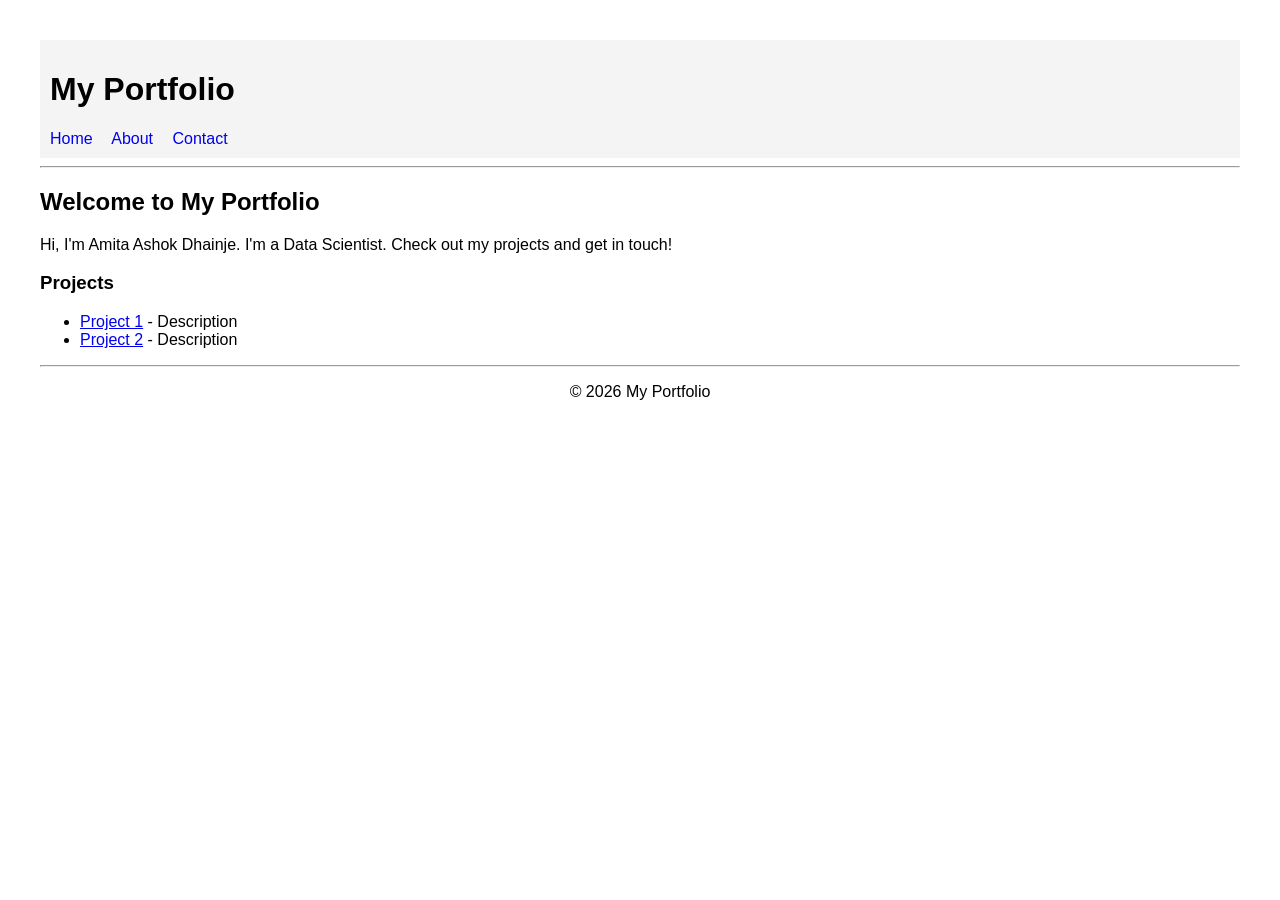
==== index.html @ a8d6272b "initial commit" ====
<!DOCTYPE html>
<html>
<head>
    <title>My Portfolio</title>
    <link rel="stylesheet" href="style.css">
</head>
<body>

<header>
    <h1>My Portfolio</h1>
    <nav>
        <a href="index.html">Home</a>
        <a href="about.html">About</a>
        <a href="contact.html">Contact</a>
    </nav>
</header>
<hr>

<h2>Welcome to My Portfolio</h2>
<p>Hi, I'm Amita Ashok Dhainje. I'm a Data Scientist. Check out my projects and get in touch!</p>

<section>
    <h3>Projects</h3>
    <ul>
        <li><a href="#">Project 1</a> - Description</li>
        <li><a href="#">Project 2</a> - Description</li>
    </ul>
</section>

<hr>
<footer>
    <p>&copy; 2026 My Portfolio</p>
</footer>

</body>
</html>
---- style.css ----
body {
    font-family: Arial;
    margin: 40px;
}

header {
    background: #f4f4f4;
    padding: 10px;
}

nav a {
    margin-right: 15px;
    text-decoration: none;
}

footer {
    text-align: center;
}
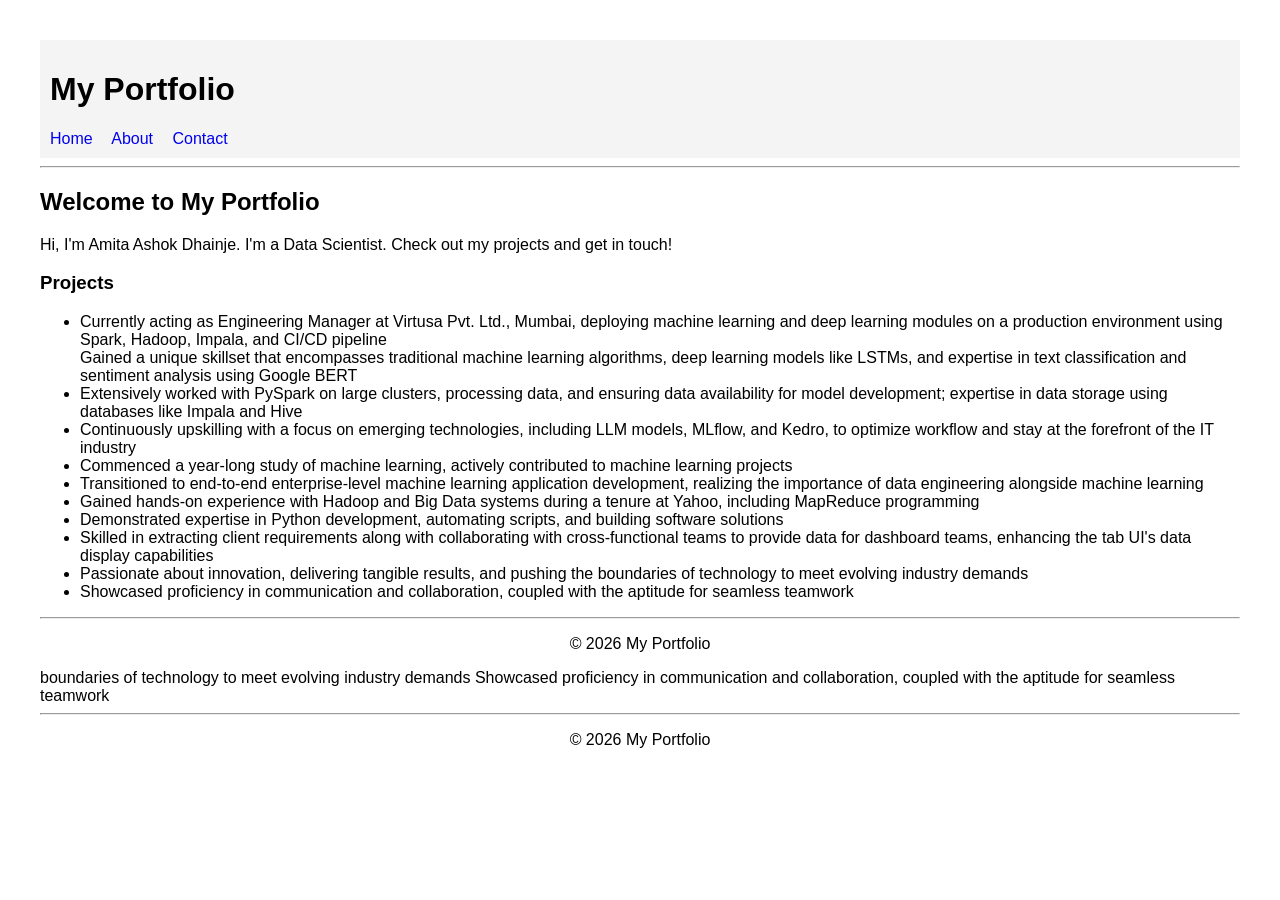
==== commit bbbdb94c: "second" ====
--- a/index.html
+++ b/index.html
@@ -22,8 +22,43 @@
 <section>
     <h3>Projects</h3>
     <ul>
-        <li><a href="#">Project 1</a> - Description</li>
-        <li><a href="#">Project 2</a> - Description</li>
+        <li>Currently acting as Engineering Manager at Virtusa Pvt. Ltd., Mumbai,
+deploying machine learning and deep learning modules on a production
+environment using Spark, Hadoop, Impala, and CI/CD pipeline</li>
+        </li>Gained a unique skillset that encompasses traditional machine learning
+algorithms, deep learning models like LSTMs, and expertise in text
+classification and sentiment analysis using Google BERT</li>
+<li>Extensively worked with PySpark on large clusters, processing data, and
+ensuring data availability for model development; expertise in data storage
+using databases like Impala and Hive </li>
+<li>⁠Continuously upskilling with a focus on emerging technologies, including
+LLM models, MLflow, and Kedro, to optimize workflow and stay at the
+forefront of the IT industry </li>
+<li>Commenced a year-long study of machine learning, actively contributed to
+machine learning projects </li>
+    <li>Transitioned to end-to-end enterprise-level machine learning application
+development, realizing the importance of data engineering alongside machine
+learning </li>  
+
+    <li>Gained hands-on experience with Hadoop and Big Data systems during a
+tenure at Yahoo, including MapReduce programming </li>
+    <li>Demonstrated expertise in Python development, automating scripts, and building software solutions </li>
+    <li>Skilled in extracting client requirements along with collaborating with cross-functional teams to provide data for dashboard teams, enhancing the tab
+UI's data display capabilities </li>
+    <li>Passionate about innovation, delivering tangible results, and pushing the
+boundaries of technology to meet evolving industry demands </li>
+    <li>Showcased proficiency in communication and collaboration, coupled with
+the aptitude for seamless teamwork </li>
+    </ul>
+</section>
+
+<hr>
+<footer>
+    <p>&copy; 2026 My Portfolio</p>
+</footer>
+boundaries of technology to meet evolving industry demands
+⁠Showcased proficiency in communication and collaboration, coupled with
+the aptitude for seamless teamwork</li>
     </ul>
 </section>
 
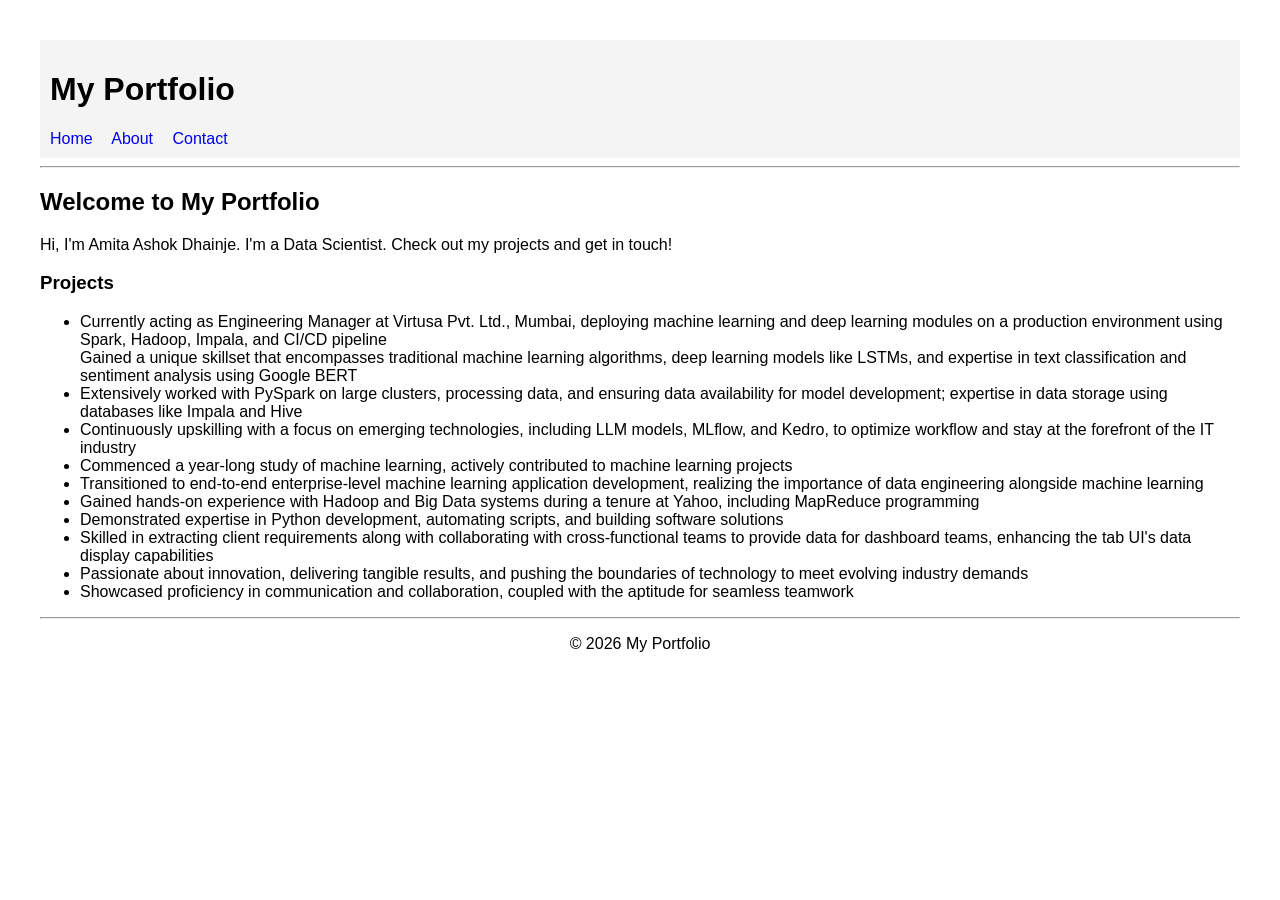
==== commit 74b34e7c: "second" ====
--- a/index.html
+++ b/index.html
@@ -56,16 +56,7 @@
 <footer>
     <p>&copy; 2026 My Portfolio</p>
 </footer>
-boundaries of technology to meet evolving industry demands
-⁠Showcased proficiency in communication and collaboration, coupled with
-the aptitude for seamless teamwork</li>
-    </ul>
-</section>
 
-<hr>
-<footer>
-    <p>&copy; 2026 My Portfolio</p>
-</footer>
 
 </body>
 </html>
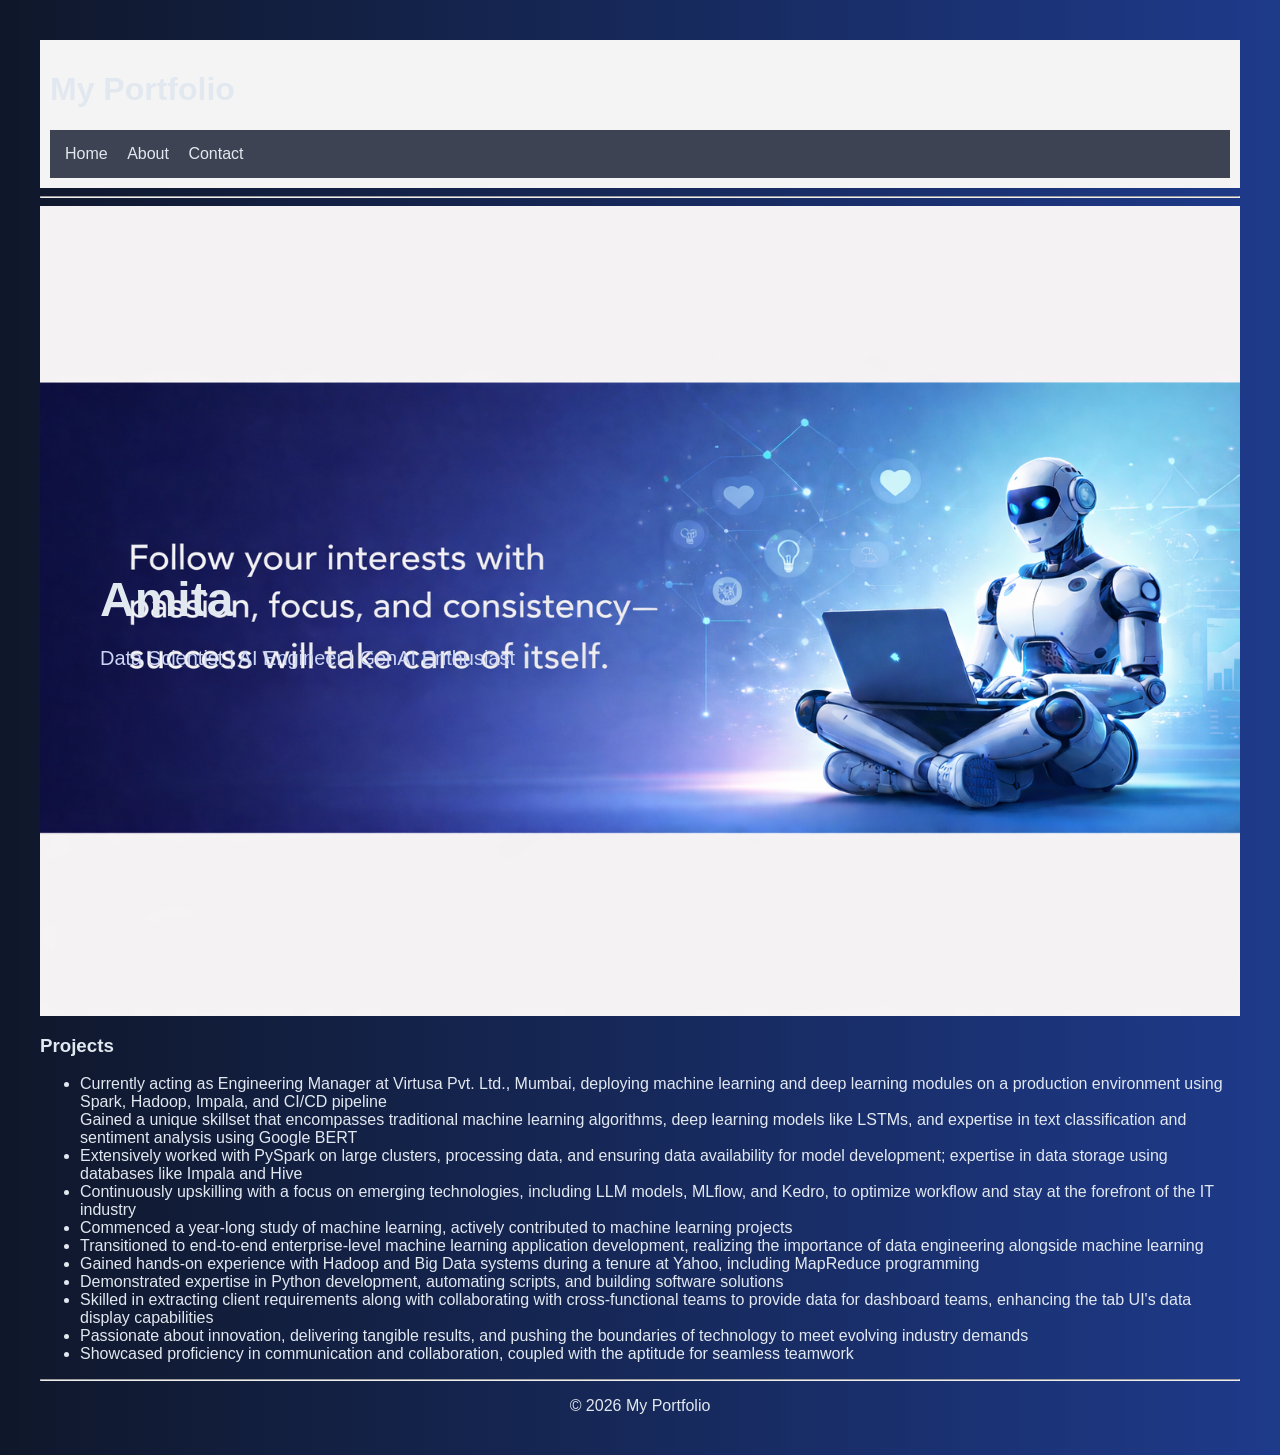
==== commit ef72fba1: "second" ====
--- a/index.html
+++ b/index.html
@@ -16,8 +16,12 @@
 </header>
 <hr>
 
-<h2>Welcome to My Portfolio</h2>
-<p>Hi, I'm Amita Ashok Dhainje. I'm a Data Scientist. Check out my projects and get in touch!</p>
+<section class="hero">
+    <div class="hero-content">
+        <h1>Amita</h1>
+        <p>Data Scientist | AI Engineer | GenAI Enthusiast</p>
+    </div>
+</section>
 
 <section>
     <h3>Projects</h3>
--- a/style.css
+++ b/style.css
@@ -1,4 +1,66 @@
+/* 🔤 Fonts */
 body {
+    margin: 0;
+    font-family: 'Poppins', sans-serif;
+    background: linear-gradient(to right, #0f172a, #1e3a8a);
+    color: #e2e8f0;
+}
+
+/* 🌐 Navbar */
+nav {
+    background: rgba(15, 23, 42, 0.8);
+    padding: 15px;
+    position: sticky;
+    top: 0;
+}
+
+nav a {
+    color: #e2e8f0;
+    margin-right: 20px;
+    text-decoration: none;
+    font-weight: 500;
+}
+
+nav a:hover {
+    color: #38bdf8;
+}
+
+/* 🖼️ Hero Section (Banner) */
+.hero {
+    height: 90vh;
+    background: url("images/banner.png") no-repeat center center/cover;
+    display: flex;
+    align-items: center;
+    padding-left: 60px;
+}
+
+.hero-content {
+    max-width: 500px;
+}
+
+.hero h1 {
+    font-size: 48px;
+    margin-bottom: 10px;
+}
+
+.hero p {
+    font-size: 20px;
+    color: #cbd5f5;
+}
+
+/* 📦 Sections */
+.container {
+    padding: 50px;
+}
+
+/* ✨ Cards / Sections */
+.card {
+    background: rgba(255, 255, 255, 0.05);
+    padding: 20px;
+    border-radius: 12px;
+    margin-bottom: 20px;
+    backdrop-filter: blur(10px);
+}body {
     font-family: Arial;
     margin: 40px;
 }
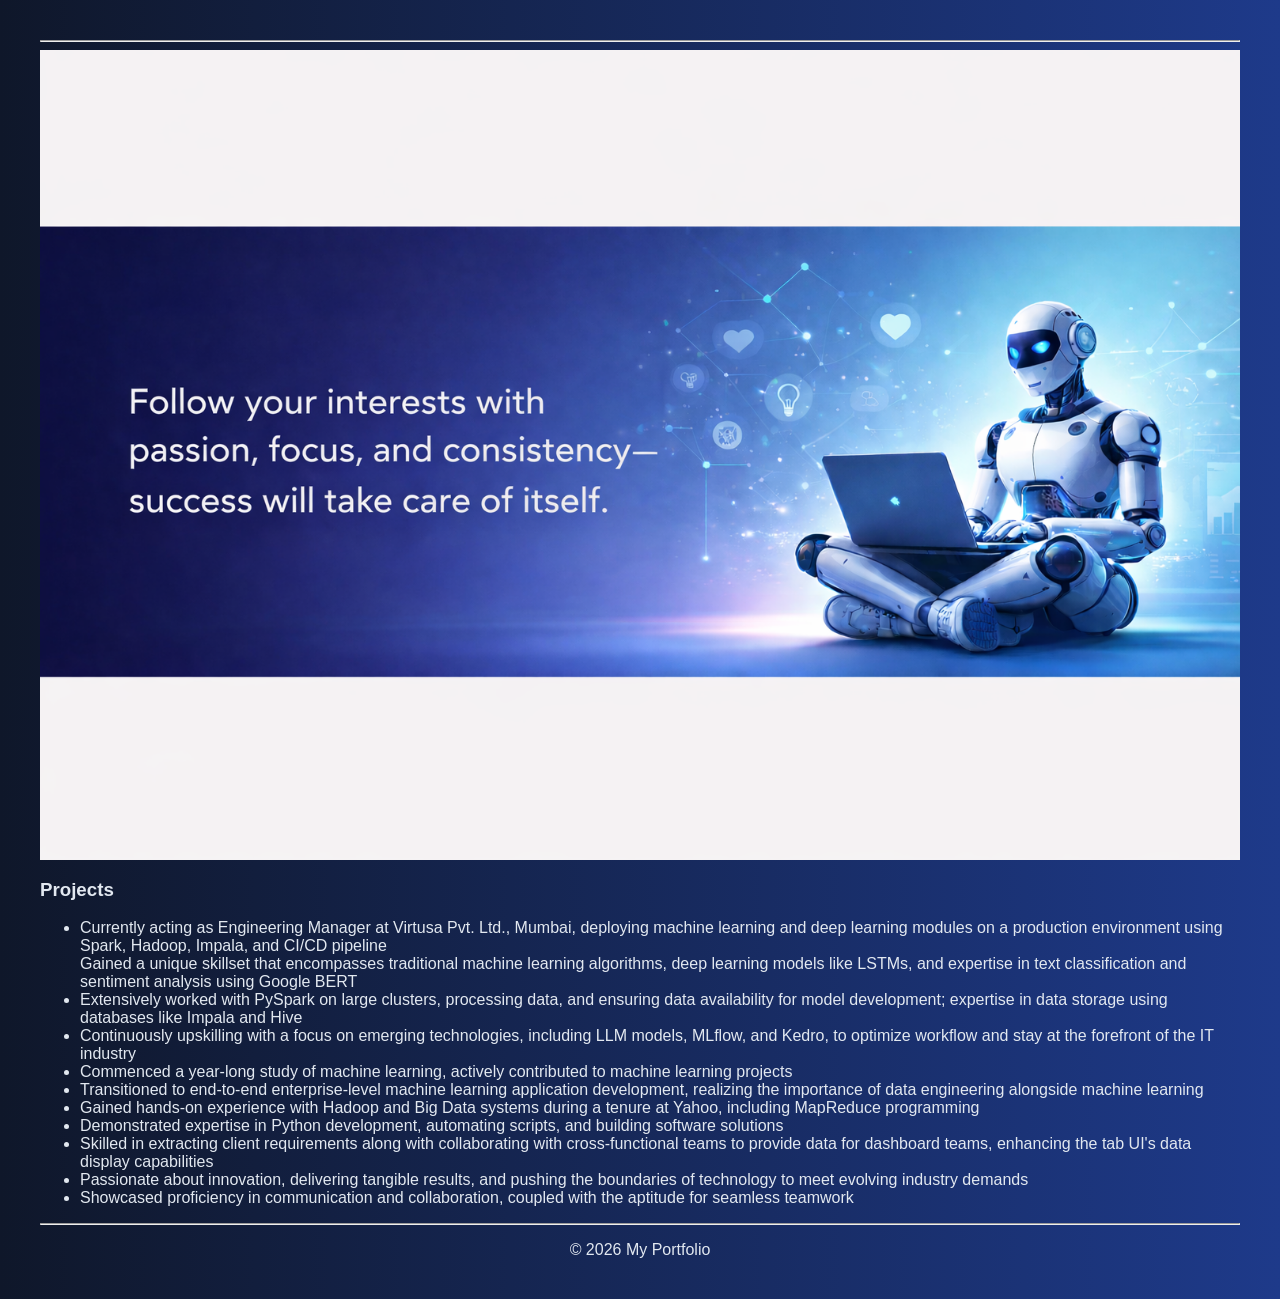
==== commit c32b0b70: "changes" ====
--- a/index.html
+++ b/index.html
@@ -6,21 +6,21 @@
 </head>
 <body>
 
-<header>
+<!-- <header>
     <h1>My Portfolio</h1>
     <nav>
         <a href="index.html">Home</a>
         <a href="about.html">About</a>
         <a href="contact.html">Contact</a>
     </nav>
-</header>
+</header> -->
 <hr>
 
 <section class="hero">
-    <div class="hero-content">
+    <!-- <div class="hero-content">
         <h1>Amita</h1>
         <p>Data Scientist | AI Engineer | GenAI Enthusiast</p>
-    </div>
+    </div> -->
 </section>
 
 <section>
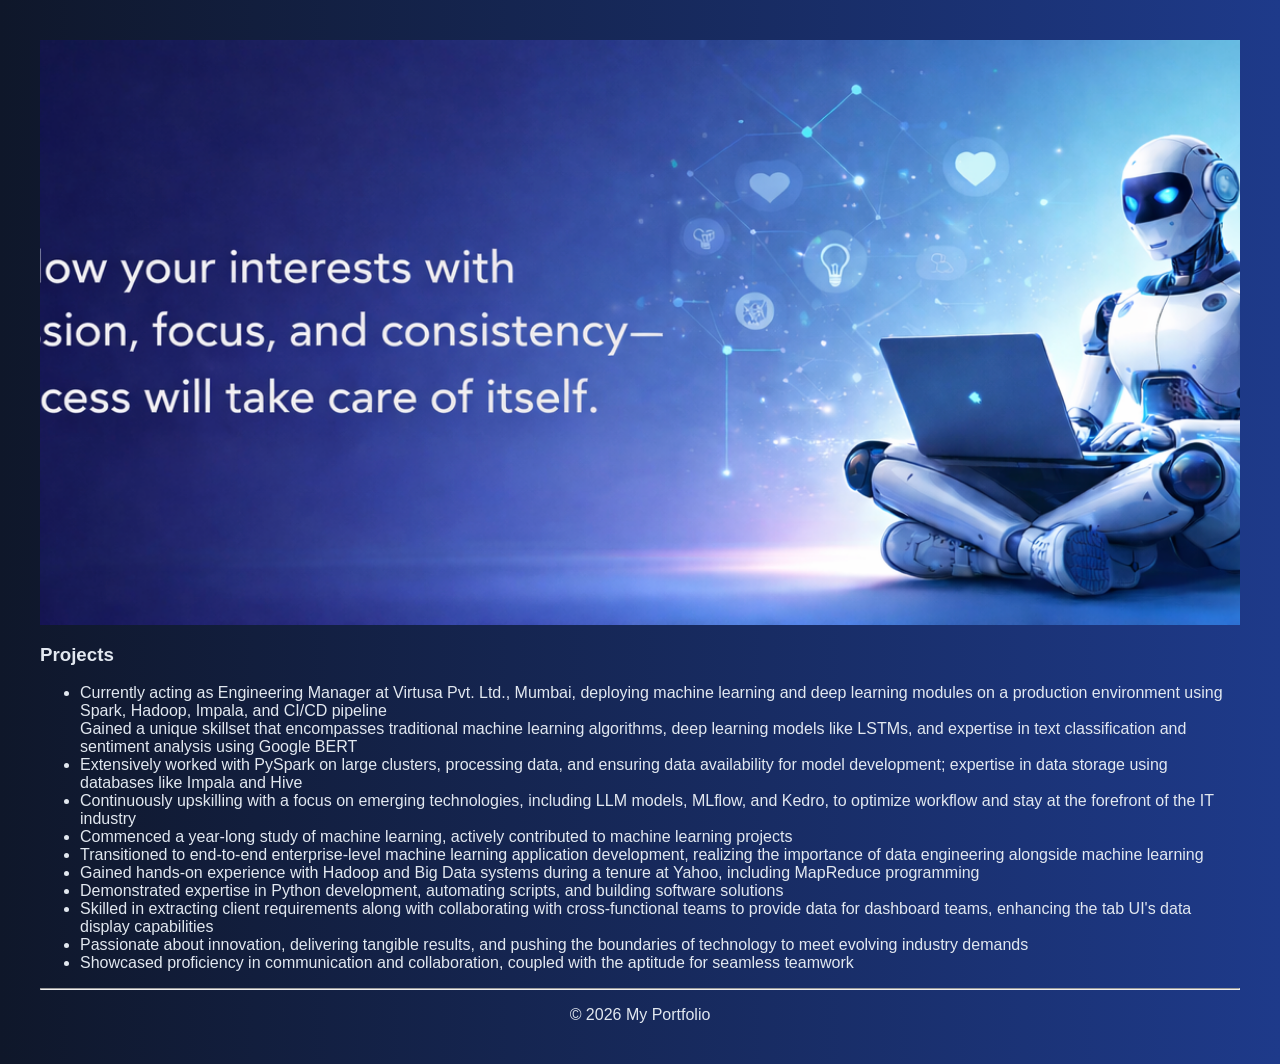
==== commit 3c70ae79: "image modification" ====
--- a/index.html
+++ b/index.html
@@ -14,7 +14,7 @@
         <a href="contact.html">Contact</a>
     </nav>
 </header> -->
-<hr>
+
 
 <section class="hero">
     <!-- <div class="hero-content">
--- a/style.css
+++ b/style.css
@@ -1,4 +1,5 @@
 /* 🔤 Fonts */
+
 body {
     margin: 0;
     font-family: 'Poppins', sans-serif;
@@ -8,10 +9,10 @@
 
 /* 🌐 Navbar */
 nav {
-    background: rgba(15, 23, 42, 0.8);
-    padding: 15px;
+    /* background: rgba(15, 23, 42, 0.8); */
+    padding: 0px;
     position: sticky;
-    top: 0;
+    /* top: 0; */
 }
 
 nav a {
@@ -27,7 +28,7 @@
 
 /* 🖼️ Hero Section (Banner) */
 .hero {
-    height: 90vh;
+    height: 65vh;
     background: url("images/banner.png") no-repeat center center/cover;
     display: flex;
     align-items: center;
@@ -35,7 +36,7 @@
 }
 
 .hero-content {
-    max-width: 500px;
+    max-width: 400px;
 }
 
 .hero h1 {
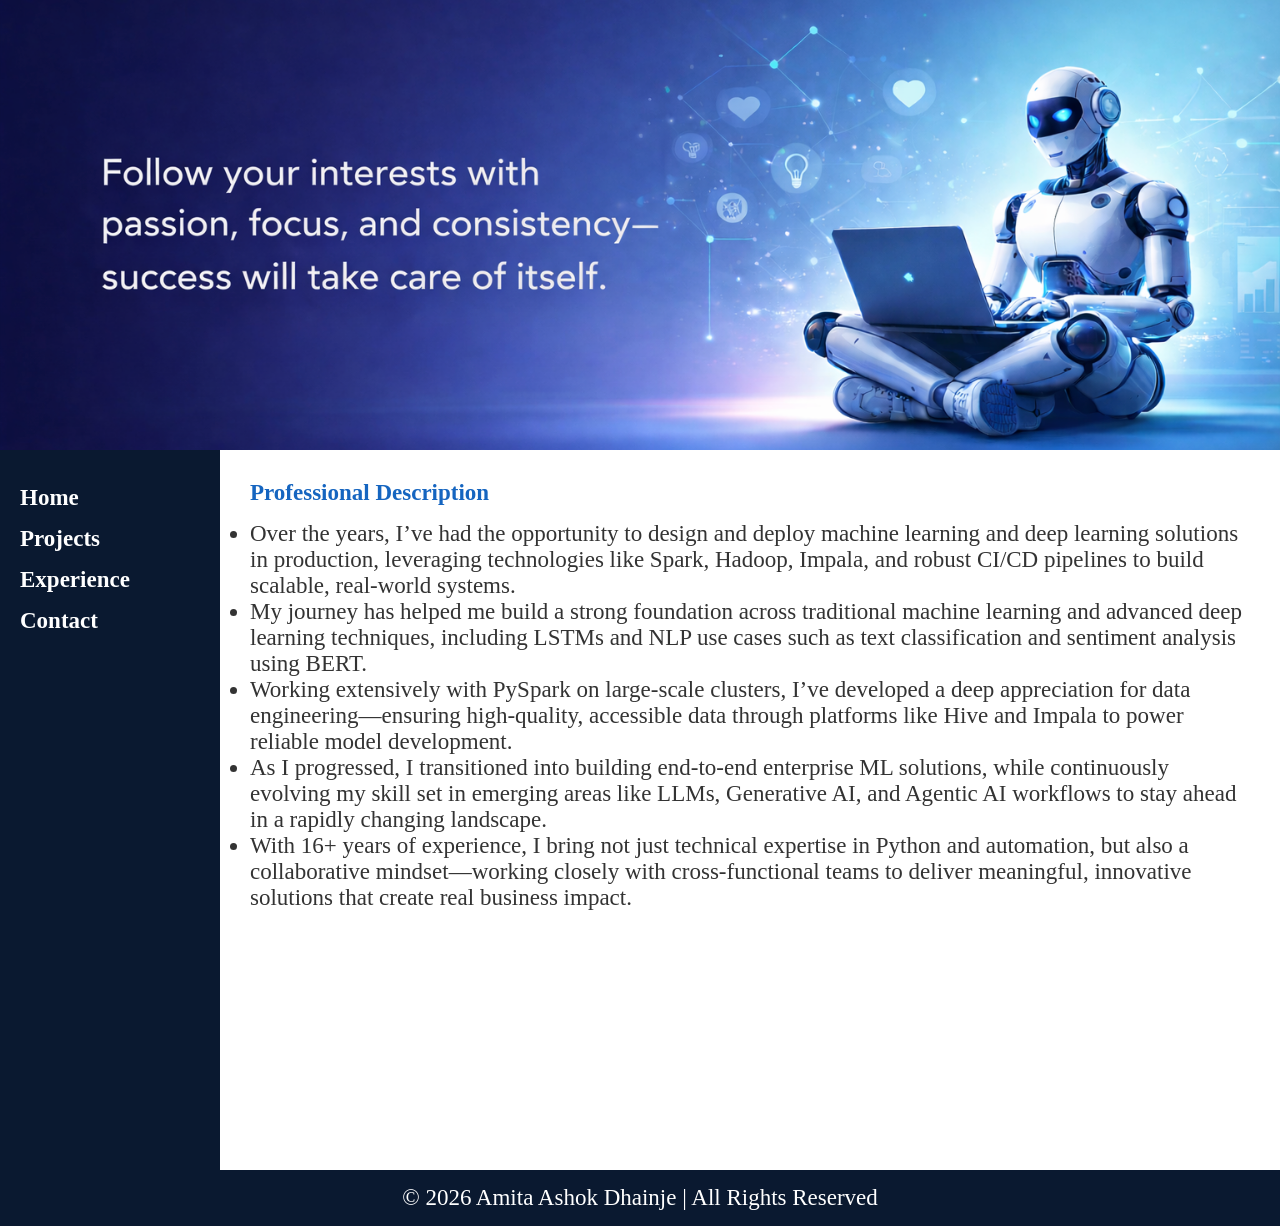
==== commit 2ebff75a: "changes" ====
--- a/index.html
+++ b/index.html
@@ -1,66 +1,53 @@
 <!DOCTYPE html>
-<html>
+<html lang="en">
 <head>
-    <title>My Portfolio</title>
+    <meta charset="UTF-8">
+    <meta name="viewport" content="width=device-width, initial-scale=1.0">
+    <title>Professional Page</title>
     <link rel="stylesheet" href="style.css">
 </head>
 <body>
 
-<!-- <header>
-    <h1>My Portfolio</h1>
-    <nav>
-        <a href="index.html">Home</a>
-        <a href="about.html">About</a>
-        <a href="contact.html">Contact</a>
-    </nav>
-</header> -->
+    <!-- Banner with Image -->
+    <header class="banner">
+        <!-- <div class="banner-overlay">
+            <h1>My Professional Page</h1>
+        </div> -->
+    </header>
 
+    <!-- Main Layout -->
+    <div class="container">
 
-<section class="hero">
-    <!-- <div class="hero-content">
-        <h1>Amita</h1>
-        <p>Data Scientist | AI Engineer | GenAI Enthusiast</p>
-    </div> -->
-</section>
+        <!-- Sidebar -->
+        <aside class="sidebar">
+            <ul>
+                <li><a href="#">Home</a></li>
+                <li><a href="#">Projects</a></li>
+                <li><a href="#">Experience</a></li>
+                <li><a href="#">Contact</a></li>
+            </ul>
+        </aside>
 
-<section>
-    <h3>Projects</h3>
-    <ul>
-        <li>Currently acting as Engineering Manager at Virtusa Pvt. Ltd., Mumbai,
-deploying machine learning and deep learning modules on a production
-environment using Spark, Hadoop, Impala, and CI/CD pipeline</li>
-        </li>Gained a unique skillset that encompasses traditional machine learning
-algorithms, deep learning models like LSTMs, and expertise in text
-classification and sentiment analysis using Google BERT</li>
-<li>Extensively worked with PySpark on large clusters, processing data, and
-ensuring data availability for model development; expertise in data storage
-using databases like Impala and Hive </li>
-<li>⁠Continuously upskilling with a focus on emerging technologies, including
-LLM models, MLflow, and Kedro, to optimize workflow and stay at the
-forefront of the IT industry </li>
-<li>Commenced a year-long study of machine learning, actively contributed to
-machine learning projects </li>
-    <li>Transitioned to end-to-end enterprise-level machine learning application
-development, realizing the importance of data engineering alongside machine
-learning </li>  
+        <!-- Main Content -->
+        <main class="content">
+            <h2>Professional Description</h2>
+            <p>
+                <ul>
+                    <li>Over the years, I’ve had the opportunity to design and deploy machine learning and deep learning solutions in production, leveraging technologies like Spark, Hadoop, Impala, and robust CI/CD pipelines to build scalable, real-world systems.</li>
+                    <li>My journey has helped me build a strong foundation across traditional machine learning and advanced deep learning techniques, including LSTMs and NLP use cases such as text classification and sentiment analysis using BERT.</li>
+                    <li>Working extensively with PySpark on large-scale clusters, I’ve developed a deep appreciation for data engineering—ensuring high-quality, accessible data through platforms like Hive and Impala to power reliable model development.</li>
+                    <li>As I progressed, I transitioned into building end-to-end enterprise ML solutions, while continuously evolving my skill set in emerging areas like LLMs, Generative AI, and Agentic AI workflows to stay ahead in a rapidly changing landscape.</li>
+                    <li>With 16+ years of experience, I bring not just technical expertise in Python and automation, but also a collaborative mindset—working closely with cross-functional teams to deliver meaningful, innovative solutions that create real business impact.</li>
+                </ul>
+            </p>
+        </main>
 
-    <li>Gained hands-on experience with Hadoop and Big Data systems during a
-tenure at Yahoo, including MapReduce programming </li>
-    <li>Demonstrated expertise in Python development, automating scripts, and building software solutions </li>
-    <li>Skilled in extracting client requirements along with collaborating with cross-functional teams to provide data for dashboard teams, enhancing the tab
-UI's data display capabilities </li>
-    <li>Passionate about innovation, delivering tangible results, and pushing the
-boundaries of technology to meet evolving industry demands </li>
-    <li>Showcased proficiency in communication and collaboration, coupled with
-the aptitude for seamless teamwork </li>
-    </ul>
-</section>
+    </div>
 
-<hr>
-<footer>
-    <p>&copy; 2026 My Portfolio</p>
-</footer>
-
+    <!-- Footer -->
+    <footer class="footer">
+        <p>© 2026 Amita Ashok Dhainje | All Rights Reserved</p>
+    </footer>
 
 </body>
 </html>
--- a/style.css
+++ b/style.css
@@ -1,81 +1,84 @@
-/* 🔤 Fonts */
-
-body {
+/* Reset */
+* {
     margin: 0;
-    font-family: 'Poppins', sans-serif;
-    background: linear-gradient(to right, #0f172a, #1e3a8a);
-    color: #e2e8f0;
+    padding: 0;
+    box-sizing: border-box;
+    font-family: Cambria, Cochin, Georgia, Times, 'Times New Roman', serif;
+    font-size: 23px;
 }
 
-/* 🌐 Navbar */
-nav {
-    /* background: rgba(15, 23, 42, 0.8); */
-    padding: 0px;
-    position: sticky;
-    /* top: 0; */
+/* Body */
+body {
+    background-color: #f4f8fc;
+    color: #333;
 }
 
-nav a {
-    color: #e2e8f0;
-    margin-right: 20px;
-    text-decoration: none;
-    font-weight: 500;
+/* Banner with image */
+.banner {
+    background: url('images/banner.png') no-repeat center center/cover;
+    height: 450px;
+    position: relative;
 }
 
-nav a:hover {
-    color: #38bdf8;
+/* Optional overlay for readability */
+.banner-overlay {
+    background-color: rgba(21, 101, 192, 0.7); /* blue overlay */
+    height: 100%;
+    display: flex;
+    align-items: center;
+    justify-content: center;
+    color: white;
 }
 
-/* 🖼️ Hero Section (Banner) */
-.hero {
-    height: 65vh;
-    background: url("images/banner.png") no-repeat center center/cover;
+/* Layout */
+.container {
     display: flex;
-    align-items: center;
-    padding-left: 60px;
+    min-height: 80vh;
 }
 
-.hero-content {
-    max-width: 400px;
+/* Sidebar */
+.sidebar {
+    width: 220px;
+    /* All the blue shades - #0a1930 , #1f4068 and #4a76c2, #ffffff, #e0e0e0, #00ffff, #00bfff*/
+    background-color: #0a1930;
+    padding: 20px;
 }
 
-.hero h1 {
-    font-size: 48px;
-    margin-bottom: 10px;
+.sidebar ul {
+    list-style: none;
 }
 
-.hero p {
-    font-size: 20px;
-    color: #cbd5f5;
+.sidebar ul li {
+    margin: 15px 0;
 }
 
-/* 📦 Sections */
-.container {
-    padding: 50px;
+.sidebar ul li a {
+    text-decoration: none;
+    color: white;
+    font-weight: bold;
+    transition: 0.3s;
 }
 
-/* ✨ Cards / Sections */
-.card {
-    background: rgba(255, 255, 255, 0.05);
-    padding: 20px;
-    border-radius: 12px;
-    margin-bottom: 20px;
-    backdrop-filter: blur(10px);
-}body {
-    font-family: Arial;
-    margin: 40px;
+.sidebar ul li a:hover {
+    color: #cfe8ff;
 }
 
-header {
-    background: #f4f4f4;
-    padding: 10px;
+/* Content */
+.content {
+    flex: 1;
+    padding: 30px;
+    background-color: white;
 }
 
-nav a {
-    margin-right: 15px;
-    text-decoration: none;
+.content h2 {
+    color: #1565c0;
+    margin-bottom: 15px;
 }
 
-footer {
+/* Footer */
+.footer {
+    background-color: #0a1930;
+    color: white;
     text-align: center;
+    padding: 15px;
 }
